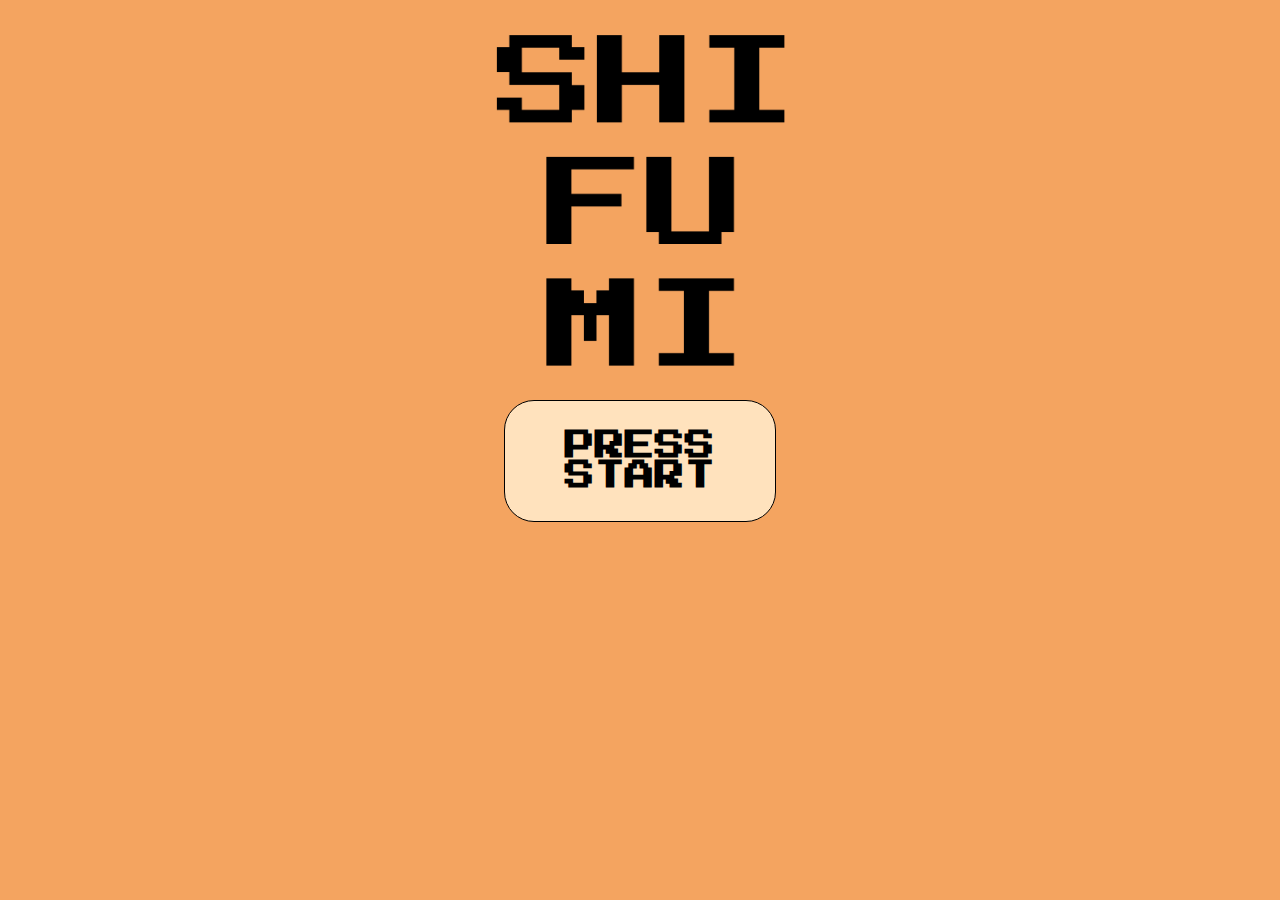
==== index.html @ df832029 "Shifumi" ====
<!DOCTYPE html>
<html lang="fr">

<head>
    <meta charset="UTF-8">
    <meta http-equiv="X-UA-Compatible" content="IE=edge">
    <meta name="viewport" content="width=device-width, initial-scale=1.0">

    <!--------------------------------------- Feuille CSS -------------------------------------------->
    <link rel="stylesheet" href="assets/css/styles.css">

    <!--------------------------------------- Police -------------------------------------------->
    <link rel="preconnect" href="https://fonts.googleapis.com">
    <link rel="preconnect" href="https://fonts.gstatic.com" crossorigin>
    <link href="https://fonts.googleapis.com/css2?family=Press+Start+2P&display=swap" rel="stylesheet">

    <!--------------------------------------- Bootstrap -------------------------------------------->
    <link href="https://cdn.jsdelivr.net/npm/bootstrap@5.1.3/dist/css/bootstrap.min.css" rel="stylesheet"
        integrity="sha384-1BmE4kWBq78iYhFldvKuhfTAU6auU8tT94WrHftjDbrCEXSU1oBoqyl2QvZ6jIW3" crossorigin="anonymous">

    <title>Shifumi</title>
</head>

<body>
    <!--------------------------------------- Page accueil -------------------------------------------->
    <div class="container-fluid contentaccueil">
        <div class="row">
            <div class="col">
                <div class="container-fluid">
                    <div class="row">
                        <div class="col-12 imgshifu">
                            <img class="shifumimg" src="assets\img\shifumi.png" alt="shifumi">
                        </div>
                    </div>
                </div>
                <div class="container-fluid">
                    <div class="row">
                        <div class="col-12 timbutton">
                            <button class="big-button">Press<br>Start</button>
                        </div>
                    </div>
                </div>
            </div>
        </div>
    </div>

    <script src="assets\js\script.js"></script>
</body>

</html>
---- assets/css/styles.css ----
* {
    padding: 0;
    margin: 0;
}

/* -------------------------------------Index------------------------------------ */
/* ---------------------Page Accueil-------------------- */

body {
    background-color: #f4a460 !important;
    font-family: 'Press Start 2P', cursive !important;
    display: flex;
    align-items: center;
    justify-content: center;
    margin: 0;
    /* height: 100vh !important;
    width: 100vw; */
}

  /* ---------------------Page Accueil-------------------- */

  .contentaccueil{
    display: flex;
    flex-direction: column;
    justify-content: center;
    align-items: center;
}

.imgshifu{
    display: flex;
    justify-content: center;
    align-items: center;
}

.shifumimg{
    width: 80%;
}

  /* ---------------------Title-------------------- */
  .title{
    font-size: 70px;
    padding: 0;
    margin: 0;
  }

/* ---------------------Button-------------------- */

.timbutton{
    display: flex;
    justify-content: center;
    align-items: center;
}

button {
    cursor: pointer;
    border: solid 1px;
    border-color: #000000;
    vertical-align: middle;
    text-decoration: none;
    font-size: 30px;
    font-weight: 700;
    text-transform: uppercase;
    font-family: inherit;
}
  
.big-button {
    padding: 1em 2em;
    border: 1px solid;
    border-radius: 1em;
    background-color: #ffe2bd;
    border-color: #000000;
    transform-style: preserve-3d;
    transition: all 175ms cubic-bezier(0, 0, 1, 1);
}

  /* -------------------------------------Page 1------------------------------------ */
  /* ----------------------------------------- */
  .imgchoix{
      width: 25% !important;
      padding-bottom: 5%;
  }

  .choice{
      font-size: 120%;
  }

  .container-fluid{
      text-align: center;
  }

  .boutons{
      display: flex;
      flex-direction: row;
      justify-content: space-around;
      align-items: center;
  }

  .would{
      display: flex;
      justify-content: center;
      align-items: center;
      padding-bottom: 5%;
  }

  .big-button2 {
    padding: 3% 8%;
    border: 1px solid;
    border-radius: 1em;
    background-color: #ffe2bd;
    border-color: #000000;
    transform-style: preserve-3d;
    transition: all 175ms cubic-bezier(0, 0, 1, 1);
}



/* -------------------------------------Page 2------------------------------------ */
  /* ----------------------------------------- */
.coin{
    width: 15%;
}

.imgjouer{
    width: 30%;
}

.cercle{
    padding-top: 20px;
    display: flex;
    justify-content: center;
}

.formerond{
	height: 300px; 
	width: 300px; 
	background-color: blue;
	border: none;
	border-radius: 50%; 
}






@media screen and (max-width:768px){
    .formerond{
        height: 150px; 
        width: 150px; 
        background-color: blue;
        border: none;
        border-radius: 50%;
    }
}
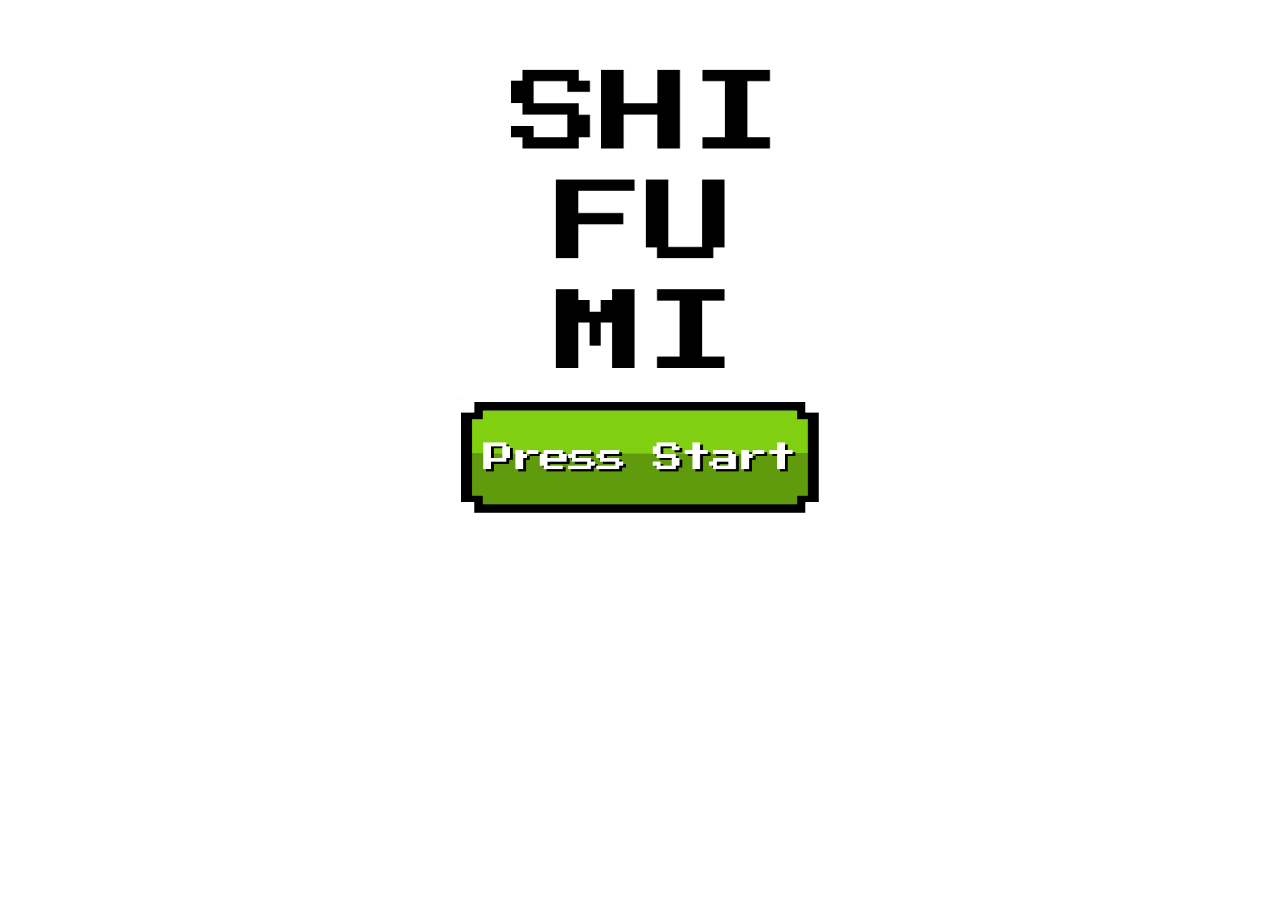
==== commit 698a7d27: "Shifumi" ====
--- a/index.html
+++ b/index.html
@@ -25,21 +25,15 @@
     <!--------------------------------------- Page accueil -------------------------------------------->
     <div class="container-fluid contentaccueil">
         <div class="row">
-            <div class="col">
-                <div class="container-fluid">
-                    <div class="row">
-                        <div class="col-12 imgshifu">
-                            <img class="shifumimg" src="assets\img\shifumi.png" alt="shifumi">
-                        </div>
-                    </div>
-                </div>
-                <div class="container-fluid">
-                    <div class="row">
-                        <div class="col-12 timbutton">
-                            <button class="big-button">Press<br>Start</button>
-                        </div>
-                    </div>
-                </div>
+            <div class="col imgshifu">
+                <img class="shifumimg" src="assets\img\shifumi.png" alt="shifumi">
+            </div>
+        </div>
+        <div class="row">
+            <div class="timbutton">
+                <a class="buttonpresstart" href="./page1.html">
+                    <input type="image" id="image" alt="pressstart" class="big-button" src="assets\img\button.png">
+                </a>
             </div>
         </div>
     </div>
--- a/assets/css/styles.css
+++ b/assets/css/styles.css
@@ -7,41 +7,21 @@
 /* ---------------------Page Accueil-------------------- */
 
 body {
-    background-color: #f4a460 !important;
+    background-image: url(../img/cloudbg.gif);
+    background-size: cover;
     font-family: 'Press Start 2P', cursive !important;
-    display: flex;
-    align-items: center;
-    justify-content: center;
     margin: 0;
-    /* height: 100vh !important;
-    width: 100vw; */
 }
 
   /* ---------------------Page Accueil-------------------- */
 
-  .contentaccueil{
-    display: flex;
-    flex-direction: column;
-    justify-content: center;
-    align-items: center;
-}
-
-.imgshifu{
-    display: flex;
-    justify-content: center;
-    align-items: center;
+.contentaccueil{
+    padding: 3%;
 }
 
 .shifumimg{
-    width: 80%;
+    width: 30%;
 }
-
-  /* ---------------------Title-------------------- */
-  .title{
-    font-size: 70px;
-    padding: 0;
-    margin: 0;
-  }
 
 /* ---------------------Button-------------------- */
 
@@ -50,33 +30,20 @@
     justify-content: center;
     align-items: center;
 }
-
-button {
-    cursor: pointer;
-    border: solid 1px;
-    border-color: #000000;
-    vertical-align: middle;
-    text-decoration: none;
-    font-size: 30px;
-    font-weight: 700;
-    text-transform: uppercase;
-    font-family: inherit;
-}
   
 .big-button {
-    padding: 1em 2em;
-    border: 1px solid;
-    border-radius: 1em;
-    background-color: #ffe2bd;
-    border-color: #000000;
-    transform-style: preserve-3d;
-    transition: all 175ms cubic-bezier(0, 0, 1, 1);
+    width: 30%;
+}
+
+.big-button:hover {
+    width: 35%;
+    transition: width 1s;
 }
 
   /* -------------------------------------Page 1------------------------------------ */
   /* ----------------------------------------- */
   .imgchoix{
-      width: 25% !important;
+      width: 20% !important;
       padding-bottom: 5%;
   }
 
@@ -103,13 +70,7 @@
   }
 
   .big-button2 {
-    padding: 3% 8%;
-    border: 1px solid;
-    border-radius: 1em;
-    background-color: #ffe2bd;
-    border-color: #000000;
-    transform-style: preserve-3d;
-    transition: all 175ms cubic-bezier(0, 0, 1, 1);
+    width: 50%;
 }
 
 
@@ -117,11 +78,11 @@
 /* -------------------------------------Page 2------------------------------------ */
   /* ----------------------------------------- */
 .coin{
-    width: 15%;
+    width: 10%;
 }
 
 .imgjouer{
-    width: 30%;
+    width: 25%;
 }
 
 .cercle{
@@ -151,4 +112,28 @@
         border: none;
         border-radius: 50%;
     }
+
+
+    /* ---------------------Page Accueil-------------------- */
+
+  .contentaccueil{
+    padding: 50%;
+}
+
+.shifumimg{
+    width: 50%;
+}
+
+/* ---------------------Button-------------------- */
+
+.timbutton{
+    display: flex;
+    justify-content: center;
+    align-items: center;
+}
+  
+.big-button {
+    width: 60%;
+    padding-top: 20%;
+}
 }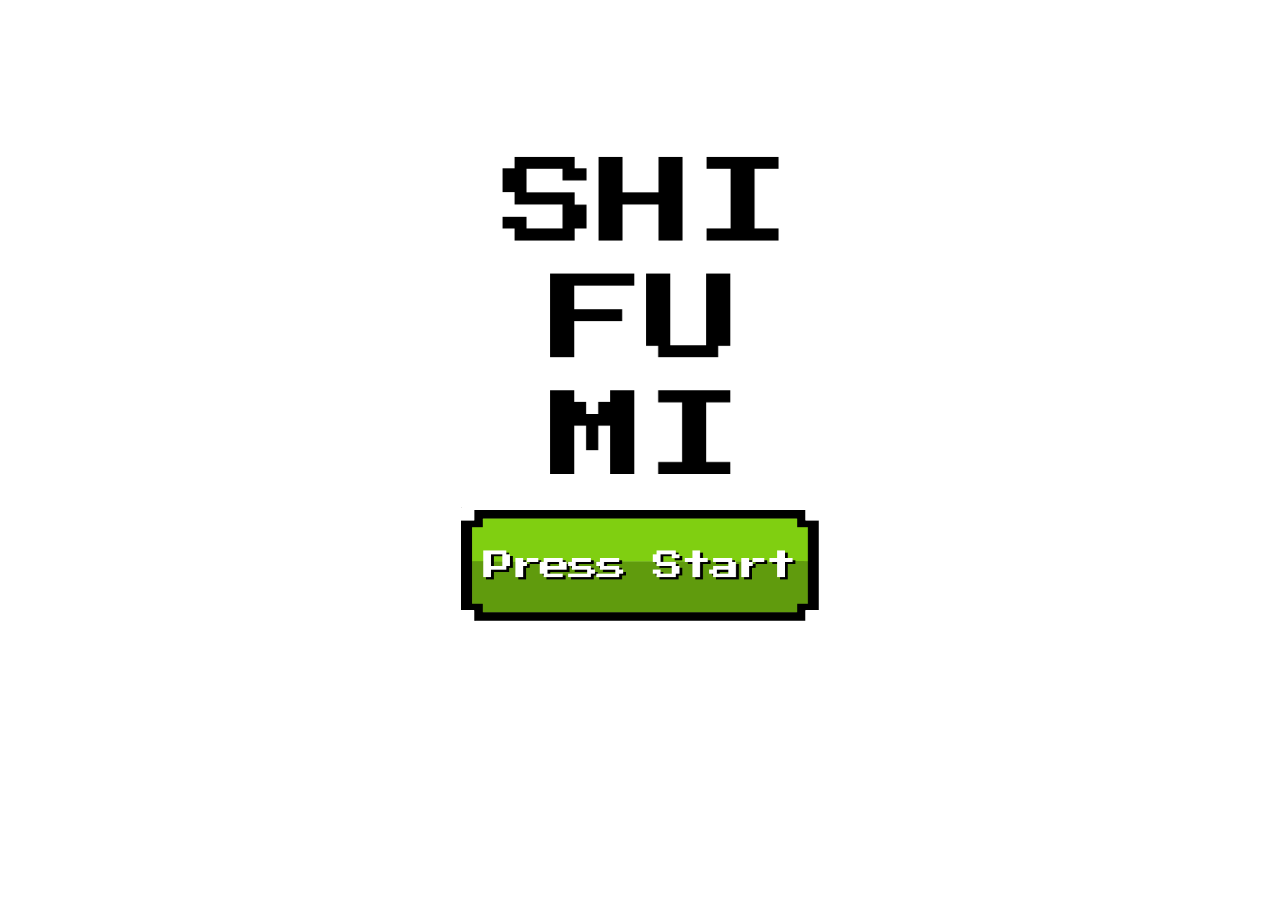
==== commit 8542f4f5: "Shifumi" ====
--- a/index.html
+++ b/index.html
@@ -18,6 +18,9 @@
     <link href="https://cdn.jsdelivr.net/npm/bootstrap@5.1.3/dist/css/bootstrap.min.css" rel="stylesheet"
         integrity="sha384-1BmE4kWBq78iYhFldvKuhfTAU6auU8tT94WrHftjDbrCEXSU1oBoqyl2QvZ6jIW3" crossorigin="anonymous">
 
+    <!--------------------------------------- FavIcon -------------------------------------------->
+    <link rel="icon" type="image/png" sizes="16x16" href="assets\img\paper.png">
+
     <title>Shifumi</title>
 </head>
 
@@ -29,11 +32,11 @@
                 <img class="shifumimg" src="assets\img\shifumi.png" alt="shifumi">
             </div>
         </div>
-        <div class="row">
-            <div class="timbutton">
-                <a class="buttonpresstart" href="./page1.html">
+        <div class="row cadre">
+            <div class="col timbutton">
+                <form action="./page1.html">
                     <input type="image" id="image" alt="pressstart" class="big-button" src="assets\img\button.png">
-                </a>
+                </form>
             </div>
         </div>
     </div>
--- a/assets/css/styles.css
+++ b/assets/css/styles.css
@@ -11,16 +11,27 @@
     background-size: cover;
     font-family: 'Press Start 2P', cursive !important;
     margin: 0;
+    width: 100%;
+    height: 100vh;
 }
 
   /* ---------------------Page Accueil-------------------- */
 
 .contentaccueil{
-    padding: 3%;
+    width: 100vw;
+    height: 100vh;
+    display: flex;
+    flex-direction: column;
+    justify-content: center;
+    text-align: center;
 }
 
 .shifumimg{
     width: 30%;
+}
+
+.cadre{
+    height: 30%;
 }
 
 /* ---------------------Button-------------------- */
@@ -43,7 +54,7 @@
   /* -------------------------------------Page 1------------------------------------ */
   /* ----------------------------------------- */
   .imgchoix{
-      width: 20% !important;
+      width: 45%;
       padding-bottom: 5%;
   }
 
@@ -51,14 +62,20 @@
       font-size: 120%;
   }
 
-  .container-fluid{
+  #page1{
+      width: 100vw;
+      height: 100vh;
+      display: flex;
+      flex-direction: column;
+      justify-content: center;
+      align-items: center;
       text-align: center;
   }
 
   .boutons{
       display: flex;
       flex-direction: row;
-      justify-content: space-around;
+      justify-content: center;
       align-items: center;
   }
 
@@ -73,10 +90,32 @@
     width: 50%;
 }
 
+/* .big-button2:hover {
+    width: 60%;
+    transition: width 1s;
+} */
+
 
 
 /* -------------------------------------Page 2------------------------------------ */
   /* ----------------------------------------- */
+#bouttonsign{
+    display: flex;
+    justify-content: center;
+    align-items: center;
+}
+
+.bouttonsign{
+    width: 80%;
+    margin-top: 40%;
+}
+
+#content{
+    height: 100vh;
+    width: 100vw;
+    padding-top: 1%;
+}
+
 .coin{
     width: 10%;
 }
@@ -89,16 +128,81 @@
     padding-top: 20px;
     display: flex;
     justify-content: center;
+    flex-grow: 2;
 }
 
 .formerond{
 	height: 300px; 
 	width: 300px; 
-	background-color: blue;
+	background-color: #318e36;
 	border: none;
-	border-radius: 50%; 
-}
-
+	border-radius: 50%;
+    display: flex;
+    justify-content: center;
+    align-items: center;
+}
+
+.formerond2{
+    height: 300px; 
+	width: 300px; 
+	background-color: #318e36ab;
+    border-color: #000000;
+    border: dashed 5px;
+	border-radius: 50%;
+    display: flex;
+    justify-content: center;
+    align-items: center;
+}
+
+.pourcentage{
+    display: flex;
+    flex-direction: column;
+    justify-content: center;
+    align-items: center;
+    text-align: center;
+    font-size: 30px;
+}
+
+.espacesign{
+    margin-left: 15px;
+    margin-right: 15px;
+}
+
+.signposition{
+    display: flex;
+    flex-direction: row;
+    justify-content: center;
+    align-items: center;
+}
+
+/* ----------------------Resultat-------------------- */
+.leresultat{
+    width: 100vw;
+    height: 100vh;
+    font-weight: 500;
+    font-size: 60px;
+    display: flex;
+    flex-direction: column;
+    justify-content: center;
+    align-items: center;
+}
+
+#resultat{
+    display: none;
+    position: absolute;
+    overflow: hidden;
+}
+
+.playagain{
+    width: 40%;
+}
+
+#playagain{
+    margin-top: 5%;
+}
+
+
+/* ----------------------Drag&Drop-------------------- */
 
 
 
@@ -108,7 +212,7 @@
     .formerond{
         height: 150px; 
         width: 150px; 
-        background-color: blue;
+	    background-color: #318e36;
         border: none;
         border-radius: 50%;
     }
@@ -117,7 +221,7 @@
     /* ---------------------Page Accueil-------------------- */
 
   .contentaccueil{
-    padding: 50%;
+    padding: 40%;
 }
 
 .shifumimg{
@@ -136,4 +240,118 @@
     width: 60%;
     padding-top: 20%;
 }
+  /* -------------------------------------Page 1------------------------------------ */
+  /* ----------------------------------------- */
+  .imgchoix{
+    width: 100% !important;
+    padding: 20%;
+}
+
+.choice{
+    font-size: 130%;
+}
+
+.container-fluid{
+    text-align: center;
+}
+
+.boutons{
+    display: flex;
+    flex-direction: row;
+    justify-content: space-around;
+    align-items: center;
+}
+
+.would{
+    display: flex;
+    justify-content: center;
+    align-items: center;
+    padding-bottom: 5%;
+}
+
+.big-button2 {
+  width: 70%;
+}
+
+#friend, #computer{
+    padding-top: 10%;
+}
+
+/* -------------------------------------Page 2------------------------------------ */
+  /* ----------------------------------------- */
+.coin{
+    width: 15%;
+}
+
+#bouttonsign{
+    display: flex;
+    justify-content: center;
+    align-items: center;
+}
+
+.bouttonsign{
+    width: 60%;
+    margin-top: 10%;
+}
+
+.signposition{
+    padding-top: 5%;
+}
+
+.sign{
+    width: 25%;
+    margin-top: 1%;
+}
+
+.imgjouer{
+    width: 40%;
+}
+
+p{
+    padding: 0;
+    margin-bottom: 0;
+}
+
+.cercle{
+    padding-top: 10px;
+    display: flex;
+    justify-content: center;
+}
+
+.formerond{
+	height: 200px; 
+	width: 200px; 
+	background-color: #318e36;
+	border: none;
+	border-radius: 50%;
+}
+.formerond2{
+    height: 200px; 
+	width: 200px; 
+	background-color: #318e36ab;
+    /* border-color: #000000;
+    border: dashed 5px; */
+	border-radius: 50%;
+}
+
+/* ----------------------Resultat-------------------- */
+.leresultat{
+    width: 100vw;
+    height: 100vh;
+    font-weight: 300;
+    font-size: 40px;
+    /* display: flex;
+    flex-direction: column;
+    justify-content: center;
+    align-items: center; */
+}
+
+#playagain{
+    margin-top: 10%;
+}
+
+.playagain{
+    width: 80%;
+}
+
 }